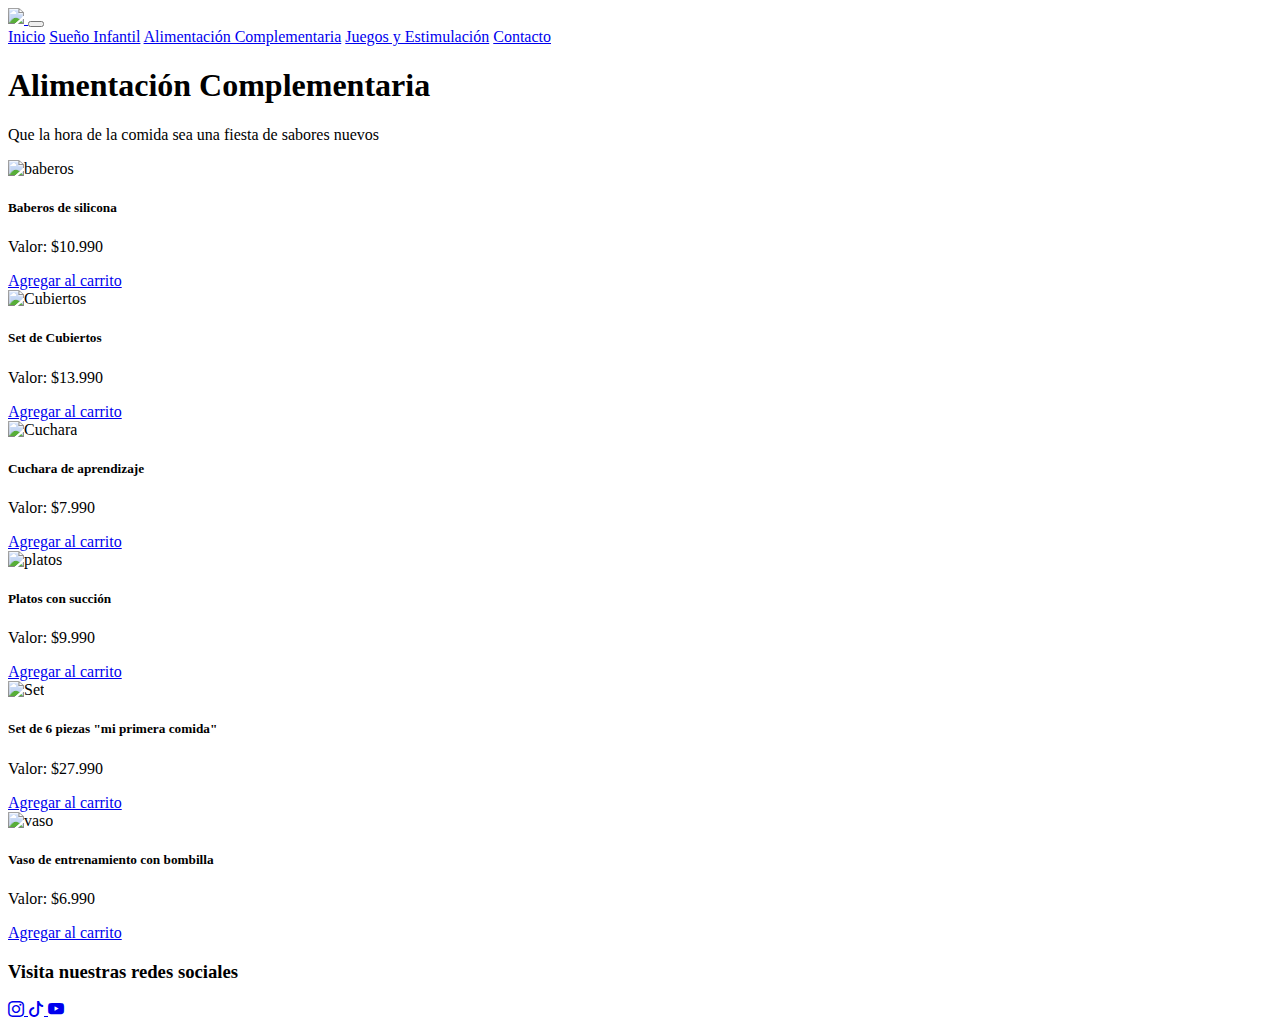
==== pages/alimentacioncomplementaria.html @ 3cf69696 "Creando pages html" ====
<!DOCTYPE html>
<html lang="en">
<head>
        <meta charset="UTF-8">
        <meta name="viewport" content="width=device-width, initial-scale=1.0">
        <link href="https://cdn.jsdelivr.net/npm/bootstrap@5.3.2/dist/css/bootstrap.min.css" rel="stylesheet" integrity="sha384-T3c6CoIi6uLrA9TneNEoa7RxnatzjcDSCmG1MXxSR1GAsXEV/Dwwykc2MPK8M2HN" crossorigin="anonymous">
        <link rel="stylesheet" href="https://cdn.jsdelivr.net/npm/bootstrap-icons@1.10.5/font/bootstrap-icons.css">
        <link rel="stylesheet" href="../css/styles.css">
        <title>Criando con amor</title>
</head>
<body>
    <header>
        <nav class="navbar navbar-expand-lg">
            <div class="container-fluid">
                <a class="navbar-brand" href="index.html">
                    <img class="logo" src="../img/logo (2).png">
                </a>
                <button class="navbar-toggler" type="button" data-bs-toggle="collapse" data-bs-target="#navbarNavAltMarkup" aria-controls="navbarNavAltMarkup" aria-expanded="false" aria-label="Toggle navigation">
                <span class="navbar-toggler-icon"></span>
                </button>
                <div class="collapse navbar-collapse" id="navbarNavAltMarkup">
                    <div class="navbar-nav">
                        <a class="nav-link" aria-current="page" href="../index.html">Inicio</a>
                        <a class="nav-link" href="sueno-infantil.html">Sueño Infantil</a>
                        <a class="nav-link active" href="alimentación-complementaria.html">Alimentación Complementaria</a>
                        <a class="nav-link" href="juego-estimulacion.html">Juegos y Estimulación</a>
                        <a class="nav-link" href="contacto.html">Contacto</a>
                    </div>
                </div>
            </div>
        </nav>
    </header>

    <section class="my-5">
        <h1 class="text-center">Alimentación Complementaria</h1>
        <p class="text-center">Que la hora de la comida sea una fiesta de sabores nuevos</p>
        <div class="container-cards productos">
            <!-- CARD 1 -->
            <div class="card comida" style="width: 18rem;">
                <img src="../img/comida1.png" class="card-img-top" alt="baberos">
                <div class="card-body">
                    <h5 class="card-title">Baberos de silicona</h5>
                    <p class="card-text">Valor: $10.990</p>
                    <a href="#" class="btn btn-primary">Agregar al carrito</a>
                </div>
            </div>
            <!-- CARD 2 -->               
            <div class="card comida" style="width: 18rem;">
                <img src="../img/comida2.png" class="card-img-top" alt="Cubiertos">
                <div class="card-body">
                    <h5 class="card-title">Set de Cubiertos</h5>
                    <p class="card-text">Valor: $13.990</p>
                    <a href="#" class="btn btn-primary">Agregar al carrito</a>
                </div>
            </div>
            <!-- CARD 3 -->
            <div class="card comida" style="width: 18rem;">
                <img src="../img/comida3.png" class="card-img-top" alt="Cuchara">
                <div class="card-body">
                    <h5 class="card-title">Cuchara de aprendizaje</h5>
                    <p class="card-text">Valor: $7.990</p>
                    <a href="#" class="btn btn-primary">Agregar al carrito</a>
                </div>
            </div>
            <!-- CARD 4 -->               
            <div class="card comida" style="width: 18rem;">
                <img src="../img/comida4.png" class="card-img-top" alt="platos">
                <div class="card-body">
                    <h5 class="card-title">Platos con succión</h5>
                    <p class="card-text">Valor: $9.990</p>
                    <a href="#" class="btn btn-primary">Agregar al carrito</a>
                </div>
            </div>
            <!-- CARD 5 -->
            <div class="card comida" style="width: 18rem;">
                <img src="../img/comida5.png" class="card-img-top" alt="Set">
                <div class="card-body">
                    <h5 class="card-title">Set de 6 piezas "mi primera comida"</h5>
                    <p class="card-text">Valor: $27.990</p>
                    <a href="#" class="btn btn-primary">Agregar al carrito</a>
                </div>
            </div>
            <!-- CARD 6 -->               
            <div class="card comida" style="width: 18rem;">
                <img src="../img/comida6.png" class="card-img-top" alt="vaso">
                <div class="card-body">
                    <h5 class="card-title">Vaso de entrenamiento con bombilla</h5>
                    <p class="card-text">Valor: $6.990</p>
                    <a href="#" class="btn btn-primary">Agregar al carrito</a>
                </div>
            </div>
        </div>
    </section>
    
    <footer>
        <h3 class="text-center">Visita nuestras redes sociales</h3>
        <div class="redes d-flex justify-content-center">
            <a href="https://www.instagram.com" target="_blank" class="me-5">
                <i class="bi bi-instagram"></i>
            </a>
            <a href="https://www.tiktok.com" target="_blank" class="me-5">
                <i class="bi bi-tiktok"></i>
            </a>
            <a href="https://www.youtube.com" target="_blank">
                <i class="bi bi-youtube"></i>
            </a>
        </div>
    </footer>

    <script src="https://cdn.jsdelivr.net/npm/bootstrap@5.3.2/dist/js/bootstrap.bundle.min.js" integrity="sha384-C6RzsynM9kWDrMNeT87bh95OGNyZPhcTNXj1NW7RuBCsyN/o0jlpcV8Qyq46cDfL" crossorigin="anonymous"></script>
</body>
</html>
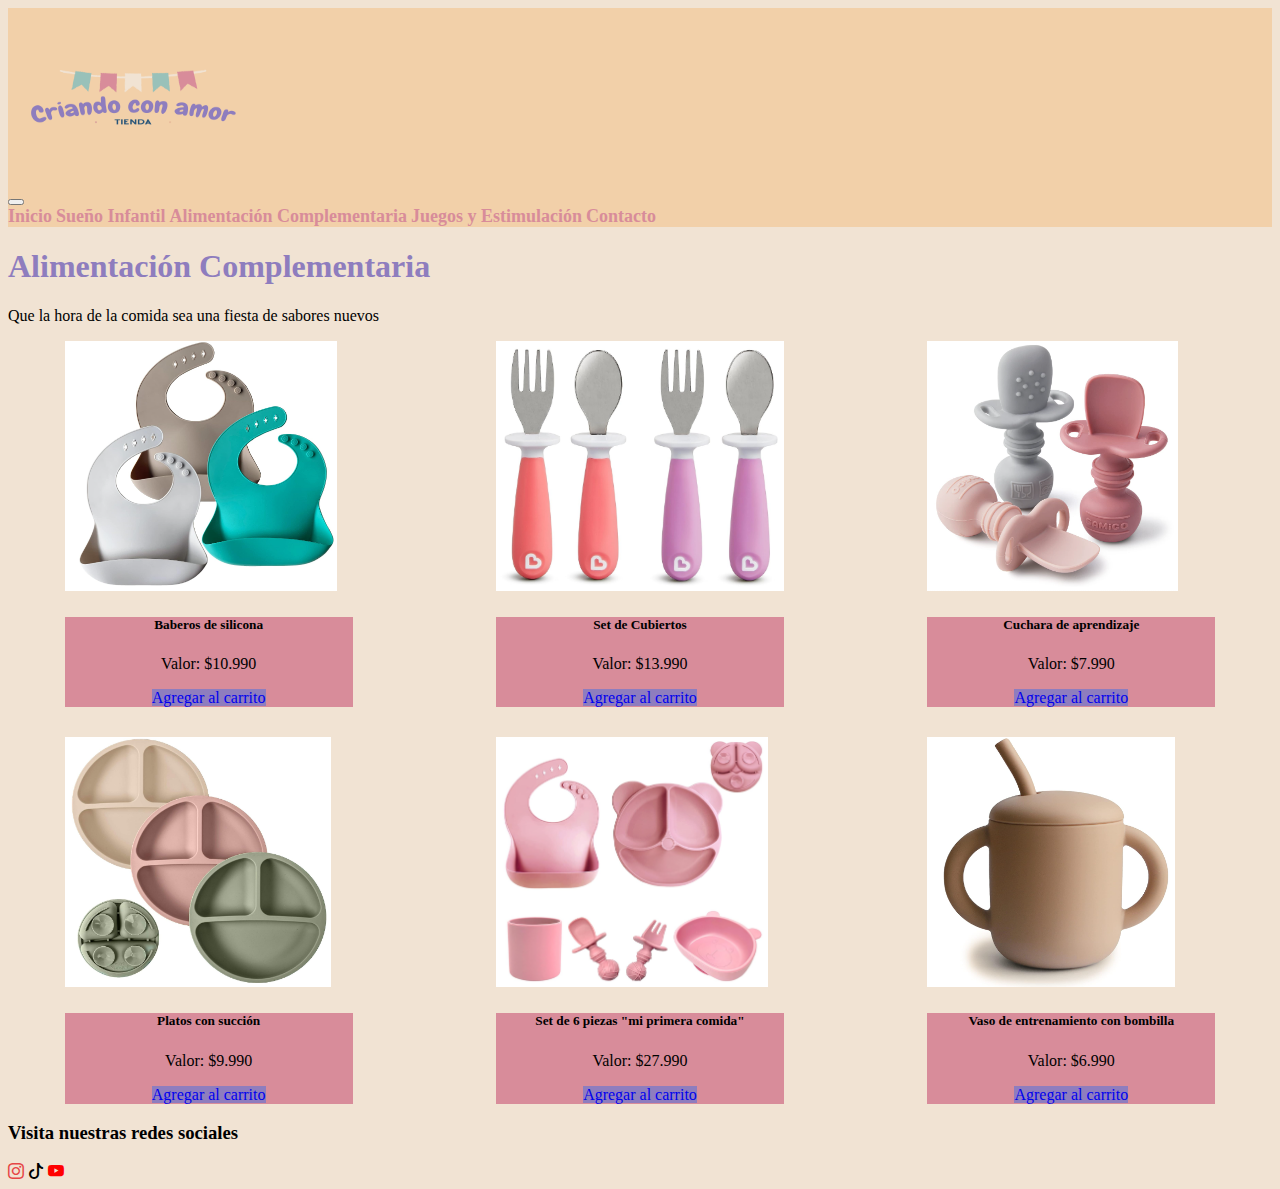
==== commit a665535a: "Corrección imagen logo" ====
--- a/pages/alimentacioncomplementaria.html
+++ b/pages/alimentacioncomplementaria.html
@@ -13,7 +13,7 @@
         <nav class="navbar navbar-expand-lg">
             <div class="container-fluid">
                 <a class="navbar-brand" href="index.html">
-                    <img class="logo" src="../img/logo (2).png">
+                    <img class="logo" src="../img/logo2.png">
                 </a>
                 <button class="navbar-toggler" type="button" data-bs-toggle="collapse" data-bs-target="#navbarNavAltMarkup" aria-controls="navbarNavAltMarkup" aria-expanded="false" aria-label="Toggle navigation">
                 <span class="navbar-toggler-icon"></span>
--- a/css/styles.css
+++ b/css/styles.css
@@ -0,0 +1,127 @@
+body {
+    background-color: #f1e3d3;
+}
+header {
+    background-color: #f2d0a9;
+}
+
+.logo {
+    display: block;
+    width: 250px;
+    height: 180px;
+}
+
+a {
+    text-decoration: none;
+}
+
+img {
+    max-width: 100%;
+}
+
+h1 {
+    color: #8e7dbe;
+}
+
+.nav-link {
+    color: #d88c9a;
+    font-weight: bold;
+    font-size: 18px;
+}
+
+.carrusel-item img {
+    height: 45vh;
+}
+
+@media (min-width: 520px) {
+    .carrusel-item img {
+        height: 50vh;
+    }
+}
+
+@media (min-width: 768px) {
+    .carrusel-item img {
+        height: 700vh;
+    }
+}
+
+@media (min-width: 1024px) {
+    .carrusel-item img {
+        height: 80vh;
+    }
+    #carouselExampleFade {
+        width: 70%;
+    }
+}
+
+.container-cards {
+    display: flex;
+    flex-direction: column;
+    align-items: center;
+    justify-content: center;
+    gap: 30px;
+}
+
+@media (min-width: 768px) {
+    .container-cards {
+        display: grid;
+        grid-template-columns: repeat(1, 1fr);
+        justify-items: center;
+    }
+}
+
+@media (min-width: 768px) {
+    .productos {
+        display: grid;
+        grid-template-columns: repeat(2, 1fr);
+        justify-items: center;
+    }
+}
+
+@media (min-width: 992px) {
+    .container-cards {
+        grid-template-columns: repeat(3, 1fr);
+    }
+}
+
+.card-body {
+    background-color: #d88c9a;
+    text-align: center;
+}
+
+.card {
+    max-width: 100%;
+}
+
+.card-img-top {
+    height: 250px;
+}
+
+.btn {
+    background-color: #8e7dbe;
+    border: #8e7dbe;
+}
+
+.titulo-form {
+    margin-top: 40px;
+}
+
+.mail, .tema, .sugerencia {
+    margin-top: 15px;
+}
+
+iframe {
+    margin-top: 40px;
+}
+
+.bi-instagram {
+    color: rgb(230,70,70);
+}
+
+.bi-tiktok {
+    color: black;
+}
+
+.bi-youtube {
+    color: red;
+}